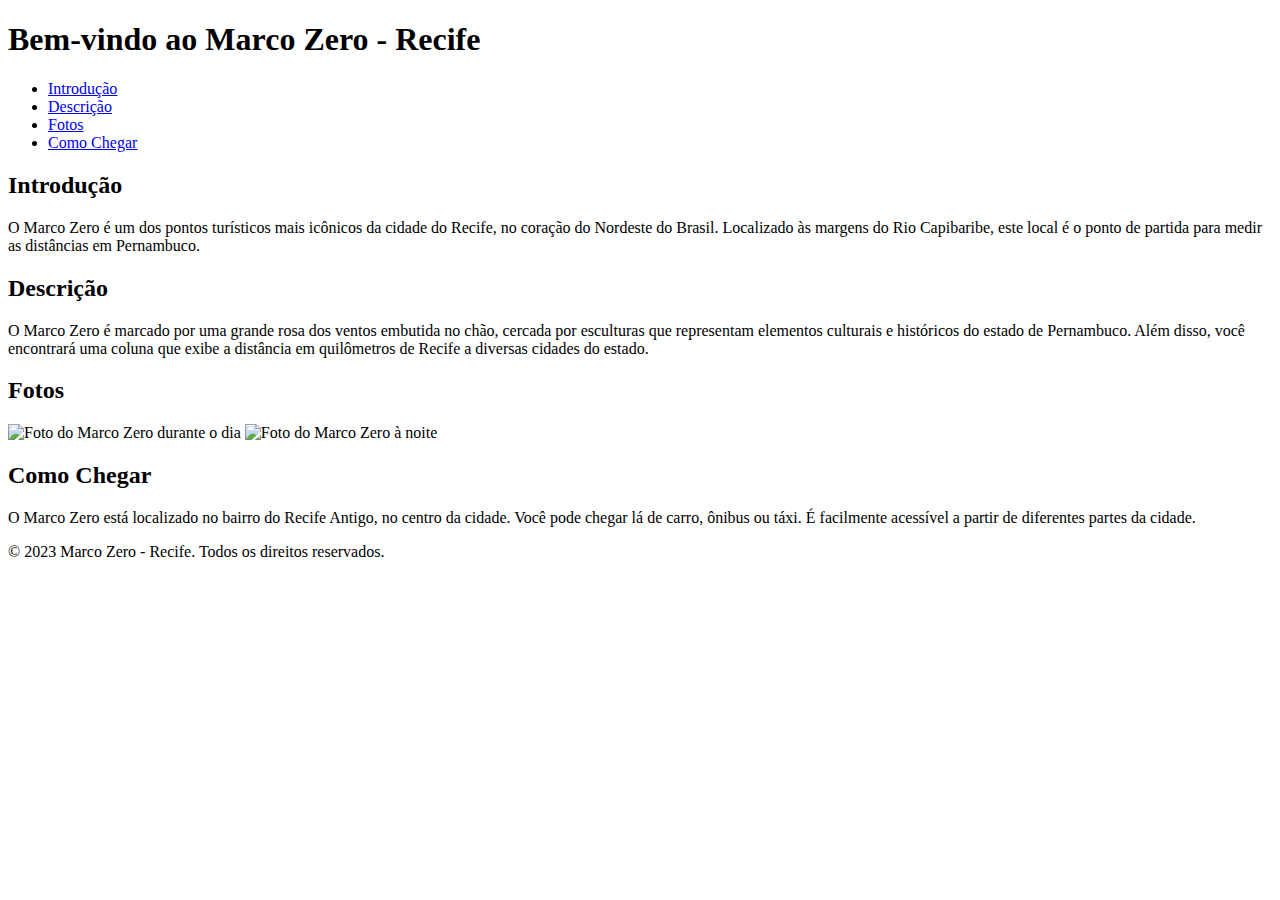
==== recife.html @ d66e33d8 "aula" ====
<!DOCTYPE html>
<html>
<head>
    <meta charset="UTF-8">
    <title>Marco Zero - Recife</title>
</head>
<body>
    <header>
        <h1>Bem-vindo ao Marco Zero - Recife</h1>
    </header>

    <nav>
        <ul>
            <li><a href="#introducao">Introdução</a></li>
            <li><a href="#descricao">Descrição</a></li>
            <li><a href="#fotos">Fotos</a></li>
            <li><a href="#como-chegar">Como Chegar</a></li>
        </ul>
    </nav>

    <section id="introducao">
        <h2>Introdução</h2>
        <p>O Marco Zero é um dos pontos turísticos mais icônicos da cidade do Recife, no coração do Nordeste do Brasil. Localizado às margens do Rio Capibaribe, este local é o ponto de partida para medir as distâncias em Pernambuco.</p>
    </section>

    <section id="descricao">
        <h2>Descrição</h2>
        <p>O Marco Zero é marcado por uma grande rosa dos ventos embutida no chão, cercada por esculturas que representam elementos culturais e históricos do estado de Pernambuco. Além disso, você encontrará uma coluna que exibe a distância em quilômetros de Recife a diversas cidades do estado.</p>
    </section>

    <section id="fotos">
        <h2>Fotos</h2>
        <img src="./imagens/marco_dia.jpeg" alt="Foto do Marco Zero durante o dia">
        <img src="./imagens/noite.jpg" alt="Foto do Marco Zero à noite">
    </section>

    <section id="como-chegar">
        <h2>Como Chegar</h2>
        <p>O Marco Zero está localizado no bairro do Recife Antigo, no centro da cidade. Você pode chegar lá de carro, ônibus ou táxi. É facilmente acessível a partir de diferentes partes da cidade.</p>
    </section>

    <footer>
        <p>&copy; 2023 Marco Zero - Recife. Todos os direitos reservados.</p>
    </footer>
</body>
</html>
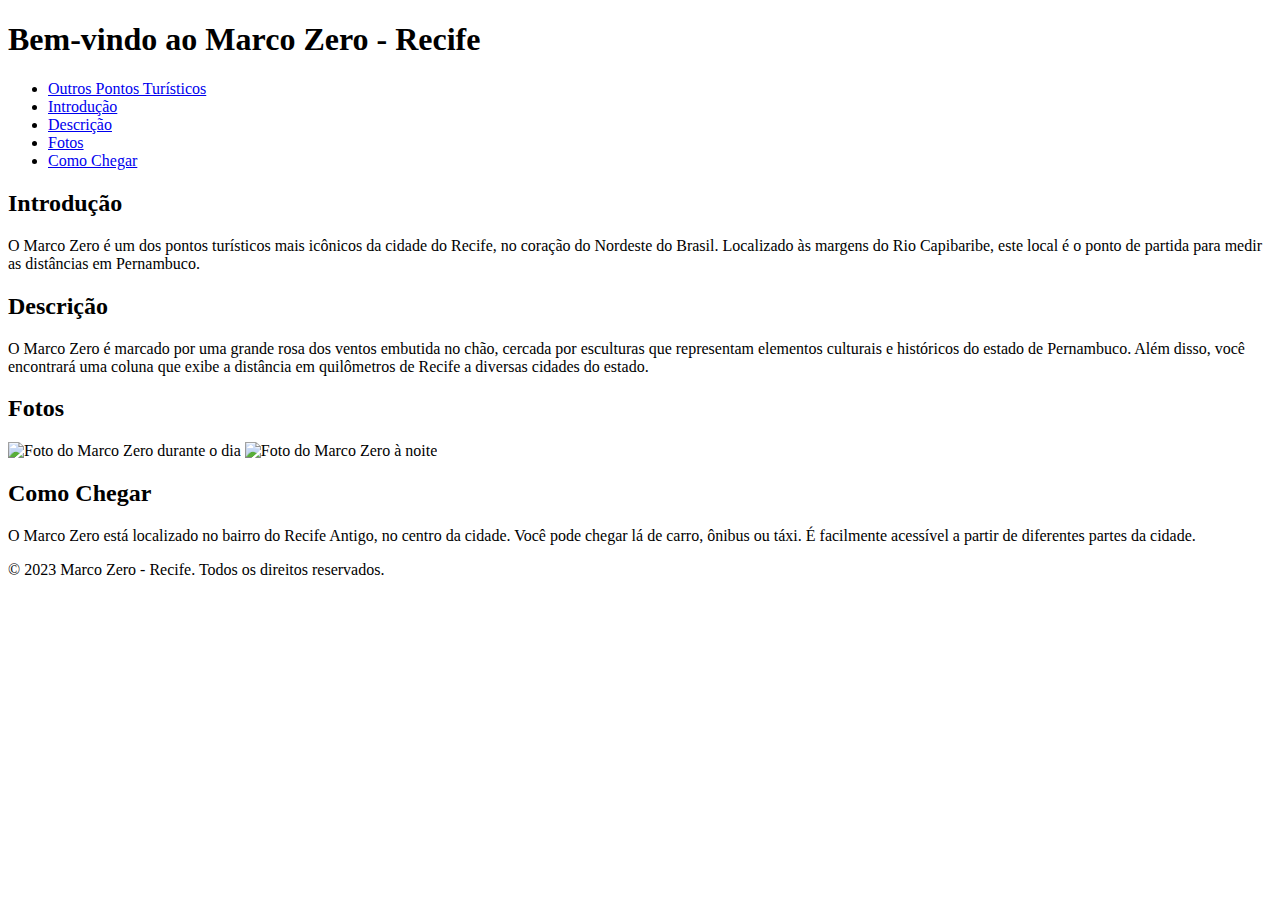
==== commit ff823bd3: "aula-html-usando-link" ====
--- a/recife.html
+++ b/recife.html
@@ -11,6 +11,7 @@
 
     <nav>
         <ul>
+            <li><a href="pontos-turisticos.html">Outros Pontos Turísticos</a></li>
             <li><a href="#introducao">Introdução</a></li>
             <li><a href="#descricao">Descrição</a></li>
             <li><a href="#fotos">Fotos</a></li>
